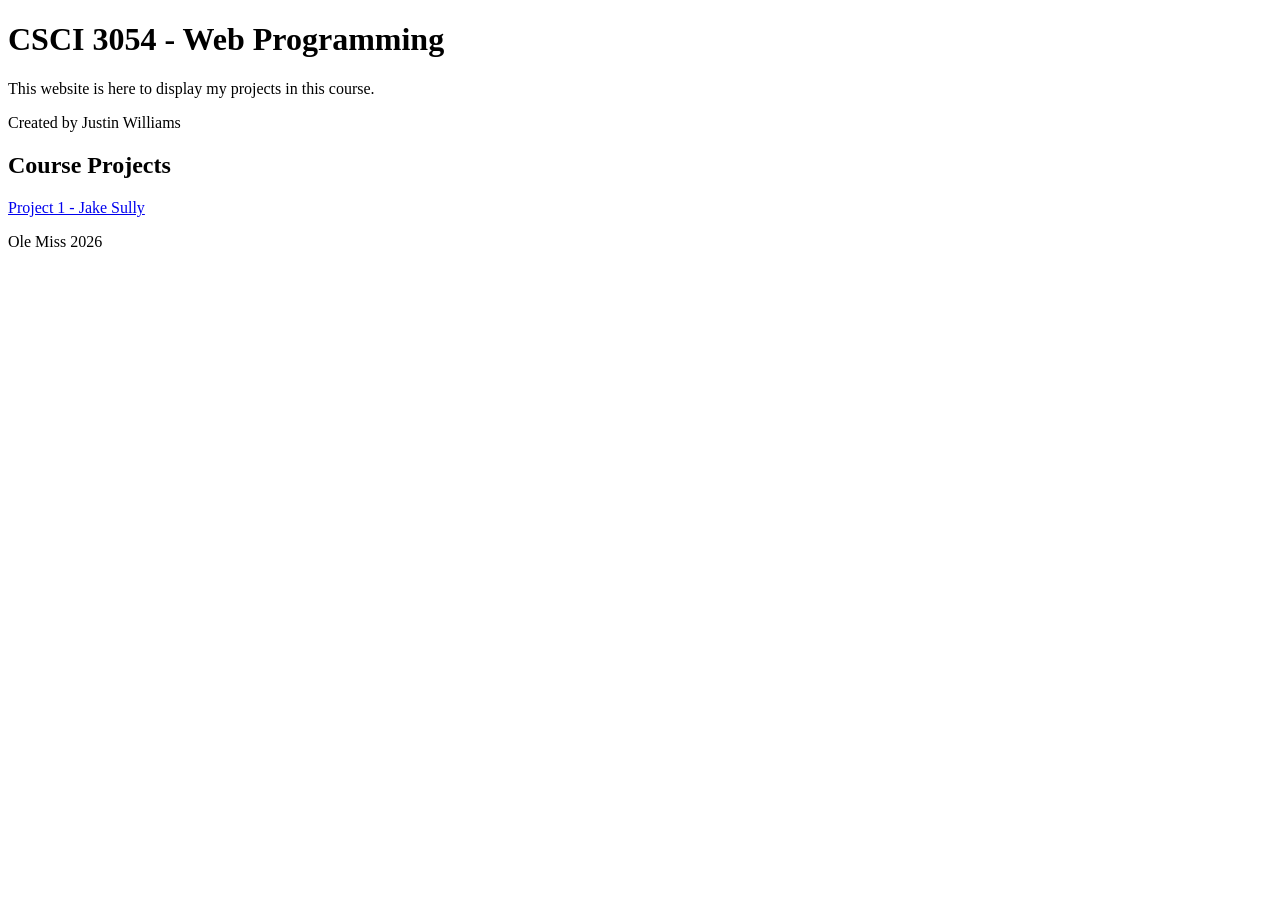
==== index.html @ 3228aea1 "Finished Project 1" ====
<!DOCTYPE html>
<html lang="en">
<head>
    <meta charset="UTF-8">
    <meta name="Justin Williams" content="project website for CSCI 3054">
    <title>CSCI 3054</title>
</head>
<body>

    <header>
        <h1>CSCI 3054 - Web Programming</h1>
        <p>This website is here to display my projects in this course.</p>
        <p>Created by Justin Williams</p>
    </header>

    <main>
        <div>
            <h2>Course Projects</h2>
            <a href="1/index.html">Project 1 - Jake Sully</a>
        </div>
    </main>

    <footer>
        <p>Ole Miss 2026</p>
    </footer>

</body>
</html>
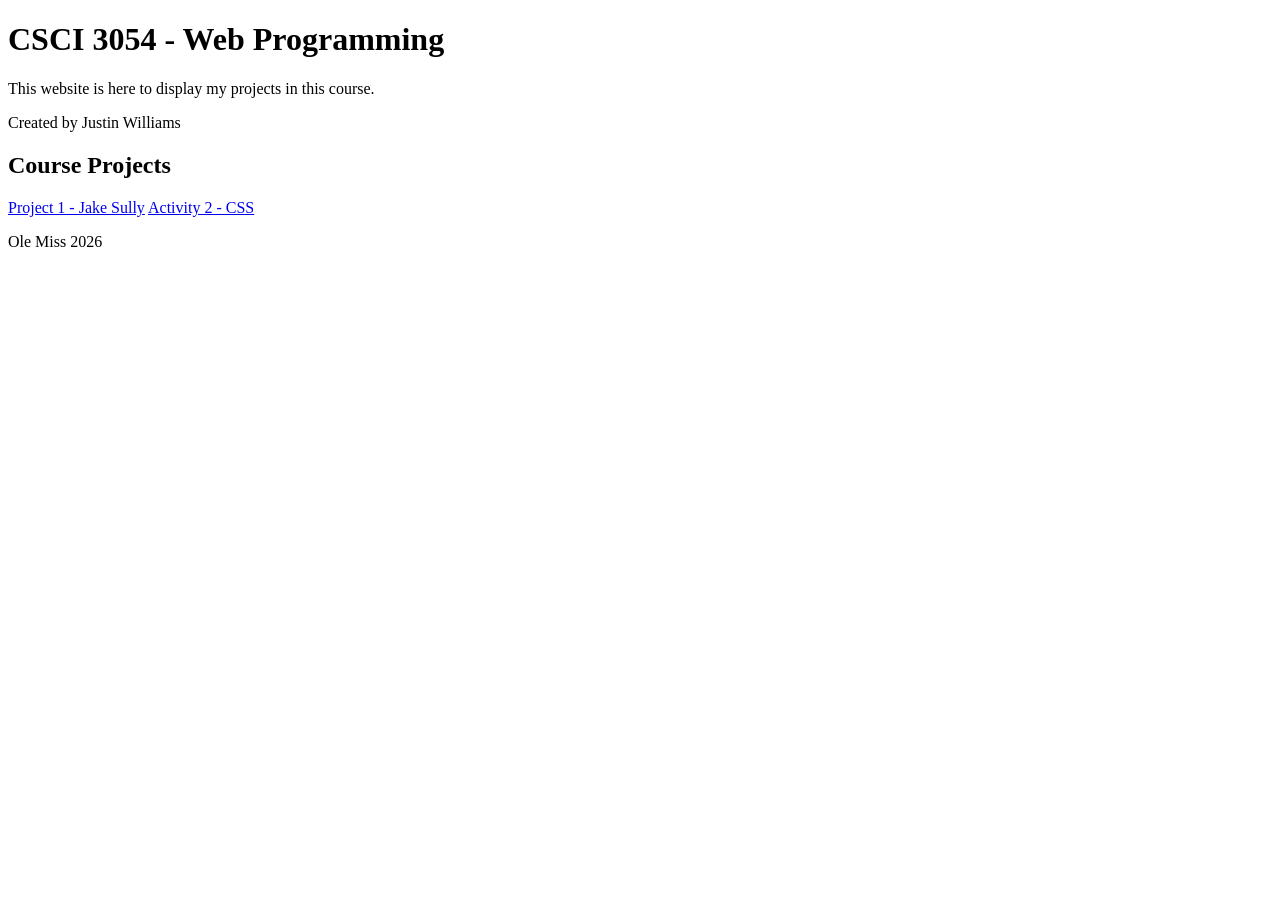
==== commit ee5820b4: "Added Ref Link" ====
--- a/index.html
+++ b/index.html
@@ -17,6 +17,7 @@
         <div>
             <h2>Course Projects</h2>
             <a href="1/index.html">Project 1 - Jake Sully</a>
+            <a href="2/index.html">Activity 2 - CSS</a>
         </div>
     </main>
 
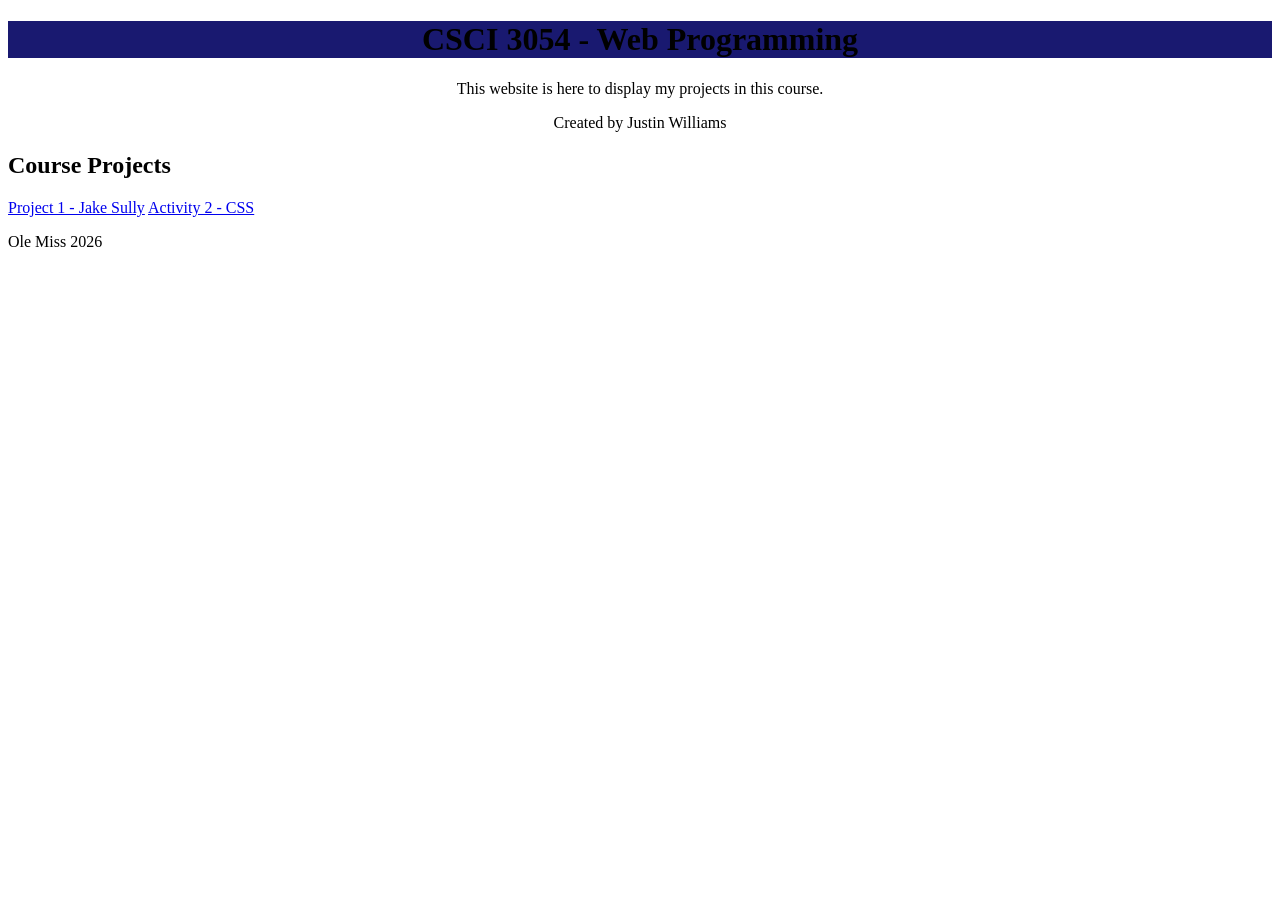
==== commit a9fb58cf: "Update index.html" ====
--- a/index.html
+++ b/index.html
@@ -4,6 +4,7 @@
     <meta charset="UTF-8">
     <meta name="Justin Williams" content="project website for CSCI 3054">
     <title>CSCI 3054</title>
+    <link rel="stylesheet" href="style.css">
 </head>
 <body>
 
--- a/style.css
+++ b/style.css
@@ -0,0 +1,7 @@
+header {
+    text-align: center;
+}
+
+header h1 {
+    background-color: midnightblue;
+}
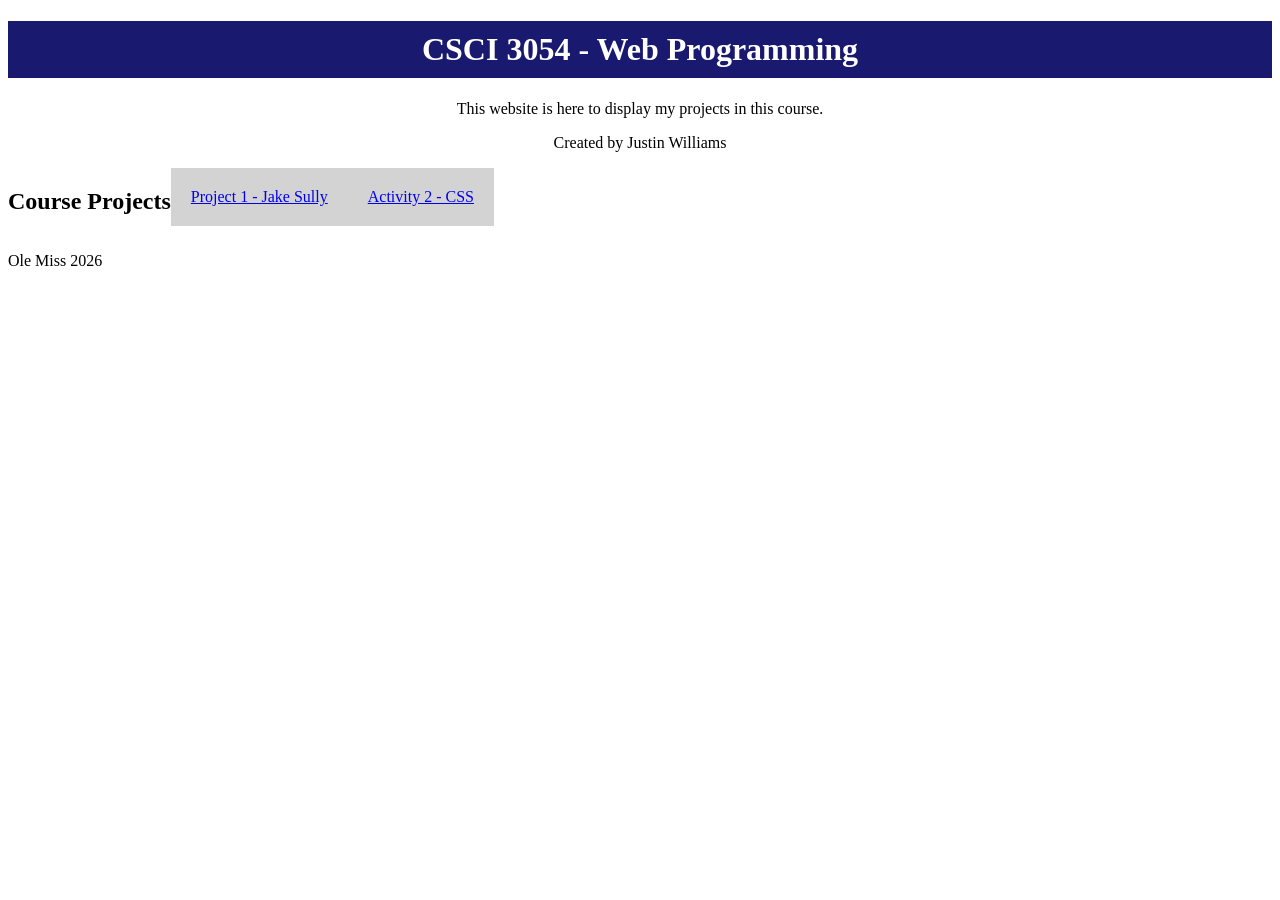
==== commit c1284fea: "U" ====
--- a/index.html
+++ b/index.html
@@ -15,7 +15,7 @@
     </header>
 
     <main>
-        <div>
+        <div class="projects-container">
             <h2>Course Projects</h2>
             <a href="1/index.html">Project 1 - Jake Sully</a>
             <a href="2/index.html">Activity 2 - CSS</a>
--- a/style.css
+++ b/style.css
@@ -4,4 +4,18 @@
 
 header h1 {
     background-color: midnightblue;
+    color: white;
+    padding: 10px;
+}
+
+.projects-container {
+    display: flex;
+    align-content: center;
+}
+
+a {
+    display: block;
+    background-color: lightgray;
+    padding: 20px;
+    margin-bottom: 10px;
 }
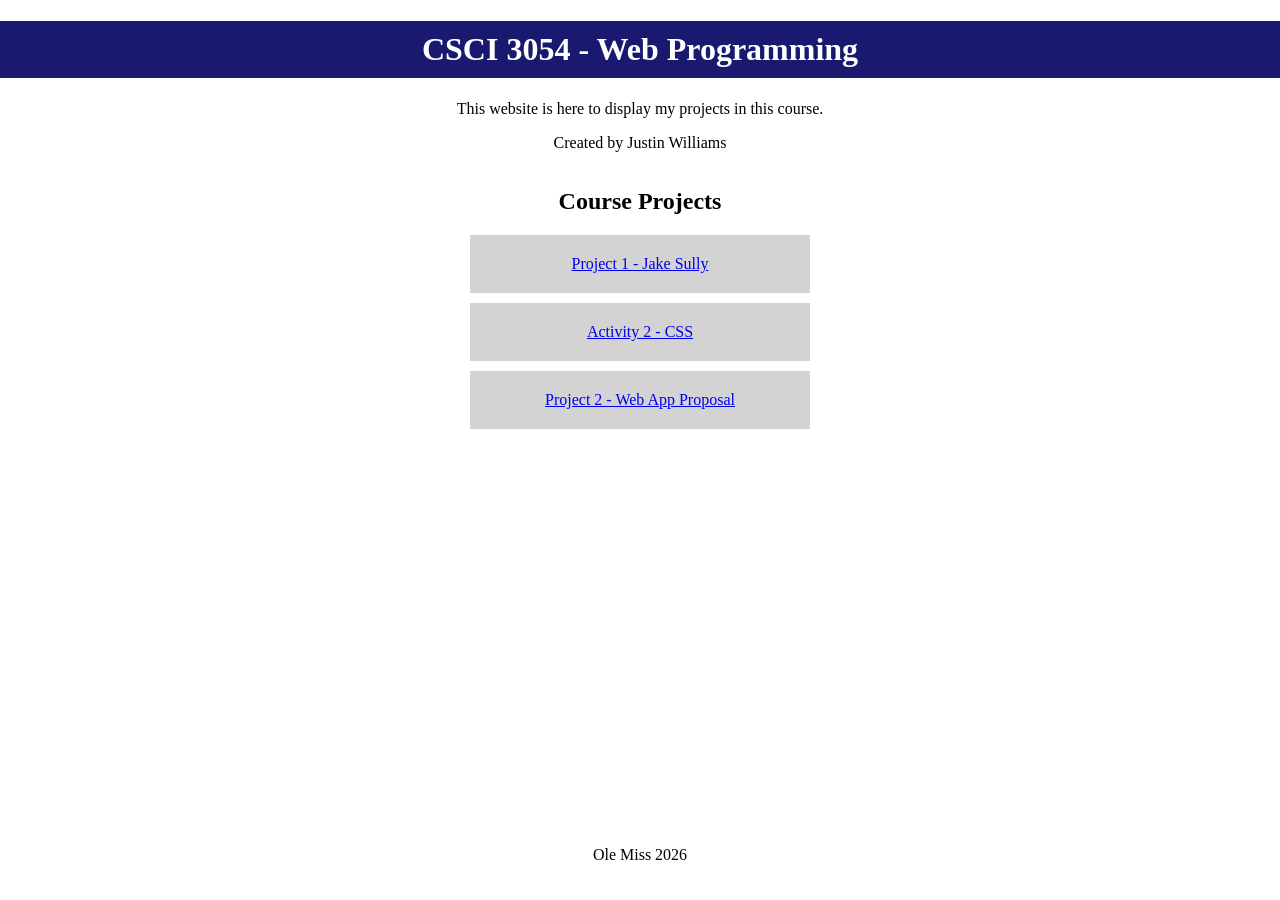
==== commit c515dcb4: "Update index.html" ====
--- a/index.html
+++ b/index.html
@@ -19,6 +19,7 @@
             <h2>Course Projects</h2>
             <a href="1/index.html">Project 1 - Jake Sully</a>
             <a href="2/index.html">Activity 2 - CSS</a>
+            <a href="3/index.html">Project 2 - Web App Proposal</a>
         </div>
     </main>
 
--- a/style.css
+++ b/style.css
@@ -8,9 +8,25 @@
     padding: 10px;
 }
 
+html, body {
+    height: 100%;
+    margin: 0;
+}
+
+body {
+    min-height: 100vh;
+    display: flex;
+    flex-direction: column;
+}
+
+main {
+    flex: 1;
+}
+
 .projects-container {
     display: flex;
-    align-content: center;
+    flex-direction: column;
+    align-items: center;
 }
 
 a {
@@ -18,4 +34,11 @@
     background-color: lightgray;
     padding: 20px;
     margin-bottom: 10px;
+    width: 300px;
+    text-align: center;
+}
+
+footer {
+    padding: 20px;
+    text-align: center;
 }
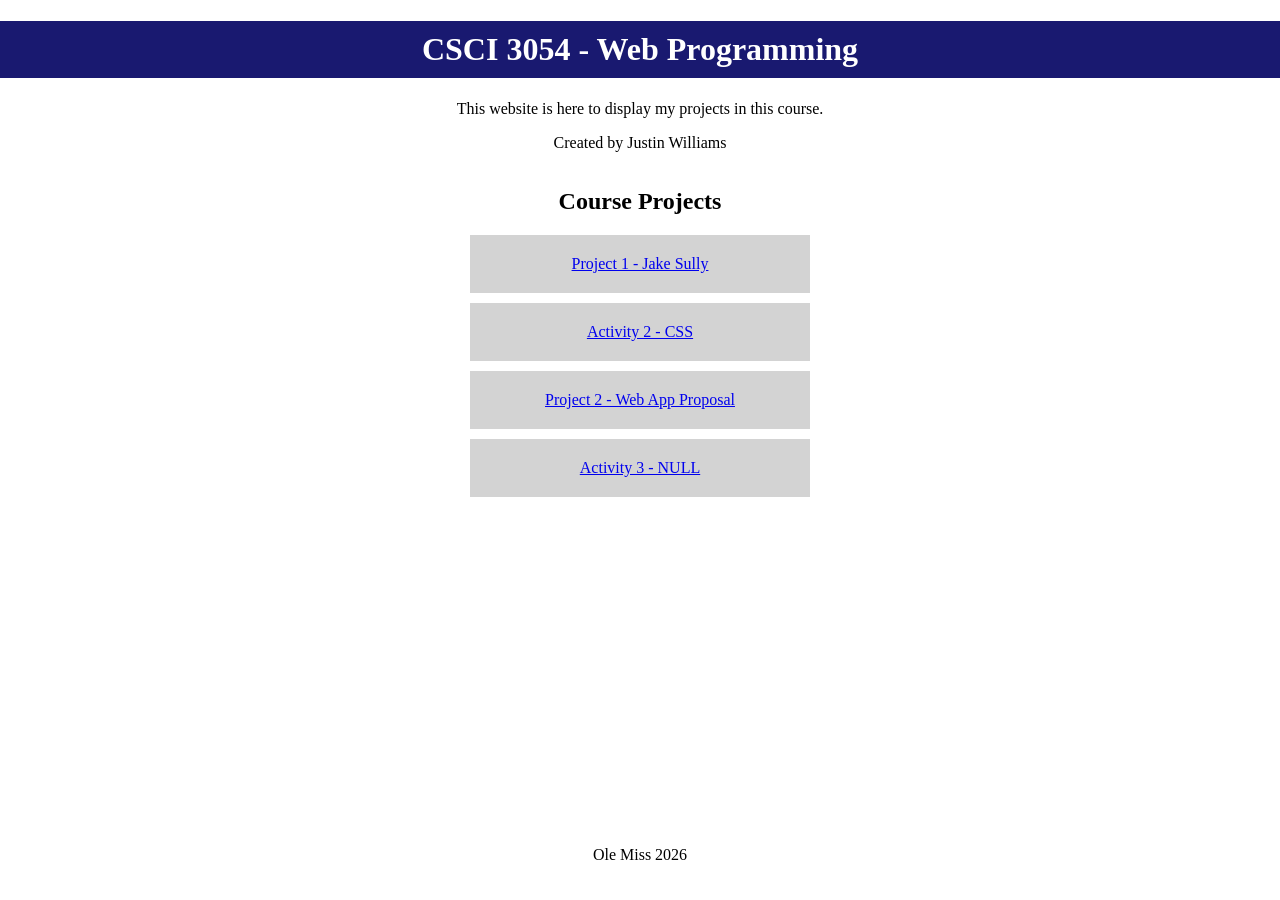
==== commit a339d3dc: "Update index.html" ====
--- a/index.html
+++ b/index.html
@@ -20,6 +20,7 @@
             <a href="1/index.html">Project 1 - Jake Sully</a>
             <a href="2/index.html">Activity 2 - CSS</a>
             <a href="3/index.html">Project 2 - Web App Proposal</a>
+            <a href="index.html">Activity 3 - NULL</a>
         </div>
     </main>
 
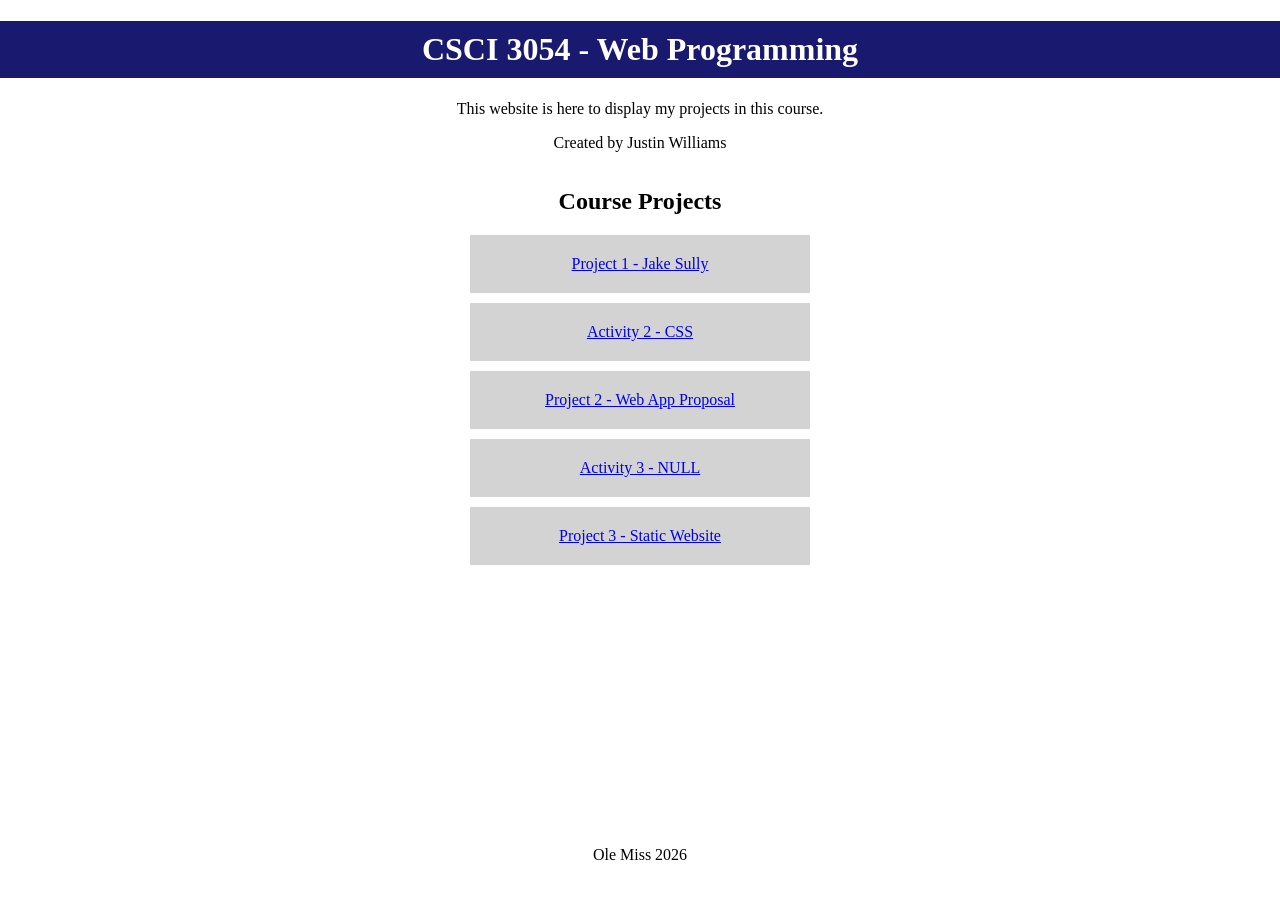
==== commit 6f364dba: "Started Project 3" ====
--- a/index.html
+++ b/index.html
@@ -21,6 +21,7 @@
             <a href="2/index.html">Activity 2 - CSS</a>
             <a href="3/index.html">Project 2 - Web App Proposal</a>
             <a href="index.html">Activity 3 - NULL</a>
+            <a href="5/index.html">Project 3 - Static Website</a>
         </div>
     </main>
 
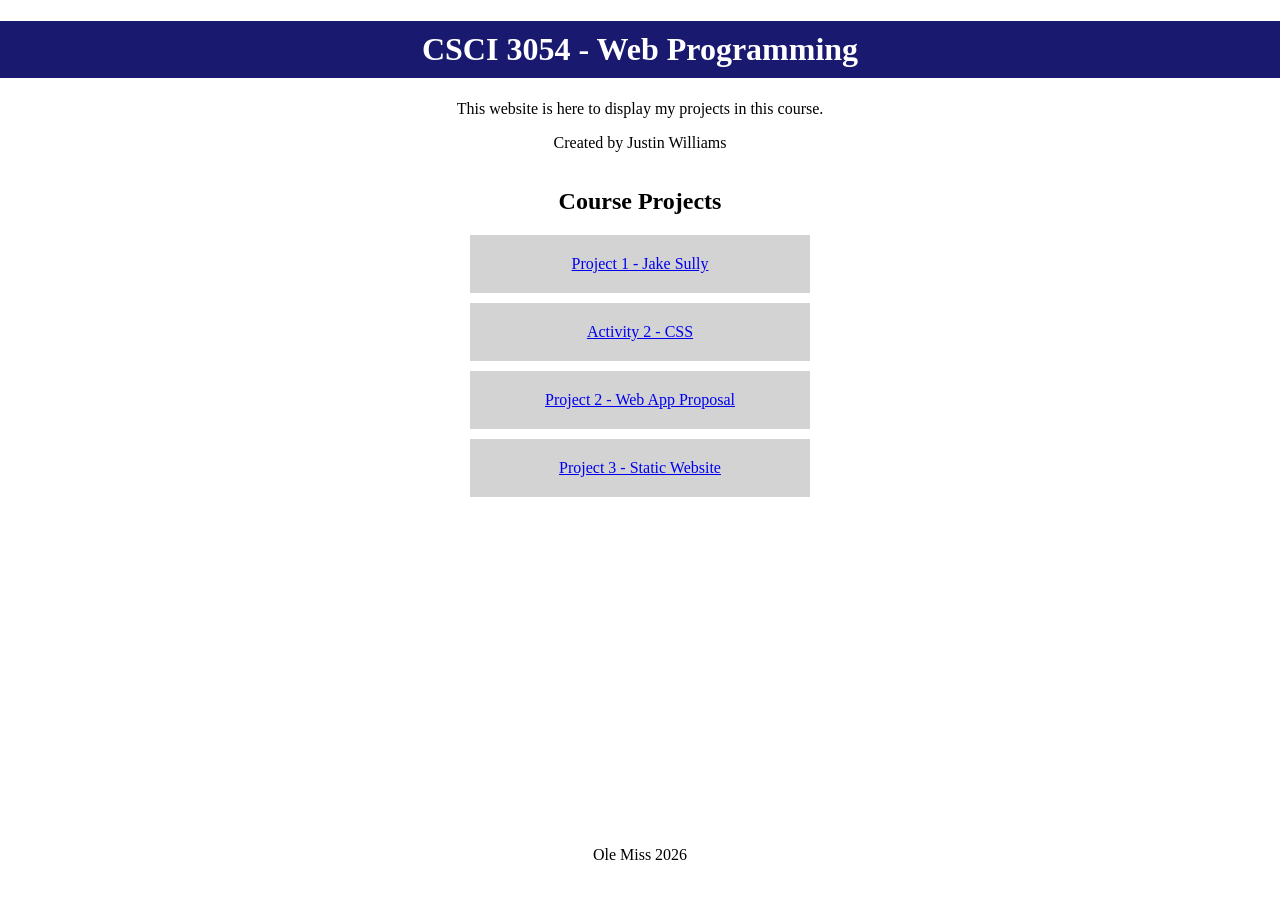
==== commit f1cc4442: "Update" ====
--- a/index.html
+++ b/index.html
@@ -20,8 +20,7 @@
             <a href="1/index.html">Project 1 - Jake Sully</a>
             <a href="2/index.html">Activity 2 - CSS</a>
             <a href="3/index.html">Project 2 - Web App Proposal</a>
-            <a href="index.html">Activity 3 - NULL</a>
-            <a href="5/index.html">Project 3 - Static Website</a>
+            <a href="4/index.html">Project 3 - Static Website</a>
         </div>
     </main>
 
